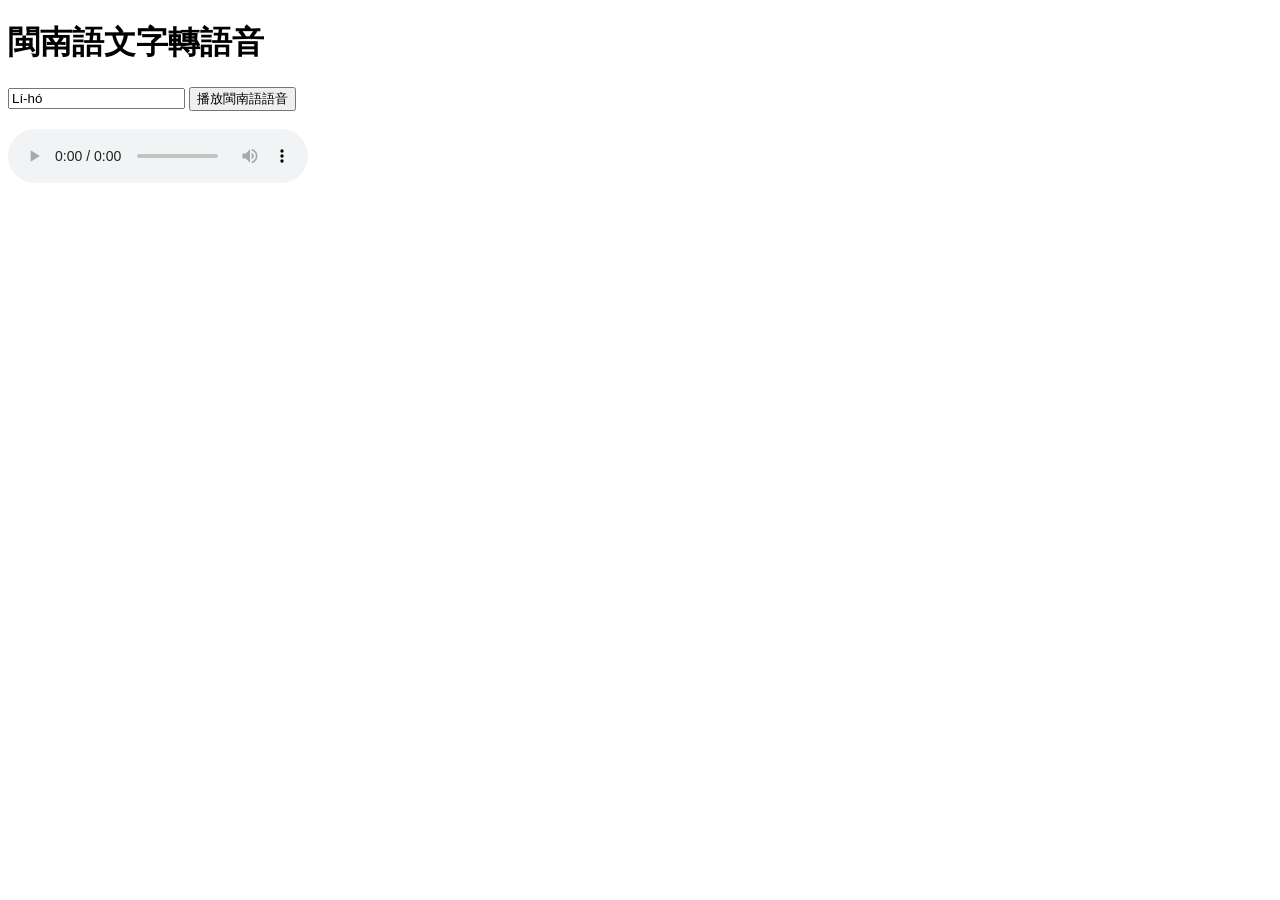
==== minnan.html @ d90189f7 "Update minnan.html" ====
<!DOCTYPE html>
<html lang="zh">
<head>
  <meta charset="UTF-8">
  <title>閩南語 TTS Demo</title>
  <link rel="icon" href="data:image/svg+xml,%3Csvg xmlns='http://www.w3.org/2000/svg' viewBox='0 0 64 64'%3E%3Ctext y='52' font-size='56'%3E🗣%3C/text%3E%3C/svg%3E" />
</head>
<body>
  <h1>閩南語文字轉語音</h1>

  <input id="textInput" type="text" value="Lí-hó"> <!-- 建議用台羅拼音 -->
  <button id="playTTS">播放閩南語語音</button>
  <br><br>
  <audio id="audioPlayer" controls></audio>
  <div id="errorMsg" style="color:red;"></div>

  <script>
    const API_URL = "https://happy0708-minnan-test.hf.space/gradio_api/call/v2/tts";
    const EVENT_URL = "https://happy0708-minnan-test.hf.space/gradio_api/call/v2/tts";

    async function pollEvent(eventId) {
      const url = `${EVENT_URL}/${eventId}`;
      for (let i = 0; i < 20; i++) {
        const response = await fetch(url, { method: "GET" });
        const text = await response.text();
        console.log("poll", i, text);

        try {
          const result = JSON.parse(text);
          const fileItem = result?.data?.[0];
          if (fileItem?.url) {
            return fileItem.url;
          }
          if (fileItem?.path) {
            return fileItem.path;
          }
        } catch {
          // ignore
        }

        await new Promise((resolve) => setTimeout(resolve, 1000));
      }
      return null;
    }

    document.getElementById("playTTS").addEventListener("click", async () => {
      const text = document.getElementById("textInput").value;
      const errorDiv = document.getElementById("errorMsg");
      errorDiv.textContent = "";

      try {
        const response = await fetch(API_URL, {
          method: "POST",
          headers: { "Content-Type": "application/json" },
          body: JSON.stringify({ text })
        });

        console.log("status", response.status);
        const bodyText = await response.text();
        console.log("body", bodyText);

        if (!response.ok) {
          errorDiv.textContent = "語音生成失敗：" + bodyText;
          return;
        }

        let result;
        try {
          result = JSON.parse(bodyText);
        } catch {
          errorDiv.textContent = "語音生成失敗：回傳內容不是 JSON";
          return;
        }

        const eventId = result?.event_id || result?.eventId;
        if (!eventId) {
          errorDiv.textContent = "語音生成失敗：Space 未回傳事件 ID";
          return;
        }

        const audioUrl = await pollEvent(eventId);
        if (!audioUrl) {
          errorDiv.textContent = "語音生成失敗：Space 未回傳音訊資料";
          return;
        }

        const normalizedAudioUrl = audioUrl.startsWith("http")
          ? audioUrl
          : `https://happy0708-minnan-test.hf.space/${audioUrl}`;

        const downloadUrl = normalizedAudioUrl.replace(
          "gradio_api/file=/",
          "gradio_api/file=/tmp/"
        );

        const audioResponse = await fetch(downloadUrl, {
          headers: { Accept: "audio/*" }
        });
        console.log("audio response status", audioResponse.status);
        console.log("audio response headers", Object.fromEntries(audioResponse.headers.entries()));

        if (!audioResponse.ok) {
          const text = await audioResponse.text();
          throw new Error(`無法下載音訊檔: ${audioResponse.status} ${text}`);
        }

        const arrayBuffer = await audioResponse.arrayBuffer();
        console.log("audio bytes", arrayBuffer.byteLength);

        const audioBlob = new Blob([arrayBuffer], { type: "audio/wav" });
        const audioUrlObject = URL.createObjectURL(audioBlob);
        const audio = document.getElementById("audioPlayer");
        audio.src = audioUrlObject;
        await audio.play();
      } catch (e) {
        errorDiv.textContent = "語音生成失敗：" + e.message;
      }
    });
  </script>
</body>
</html>
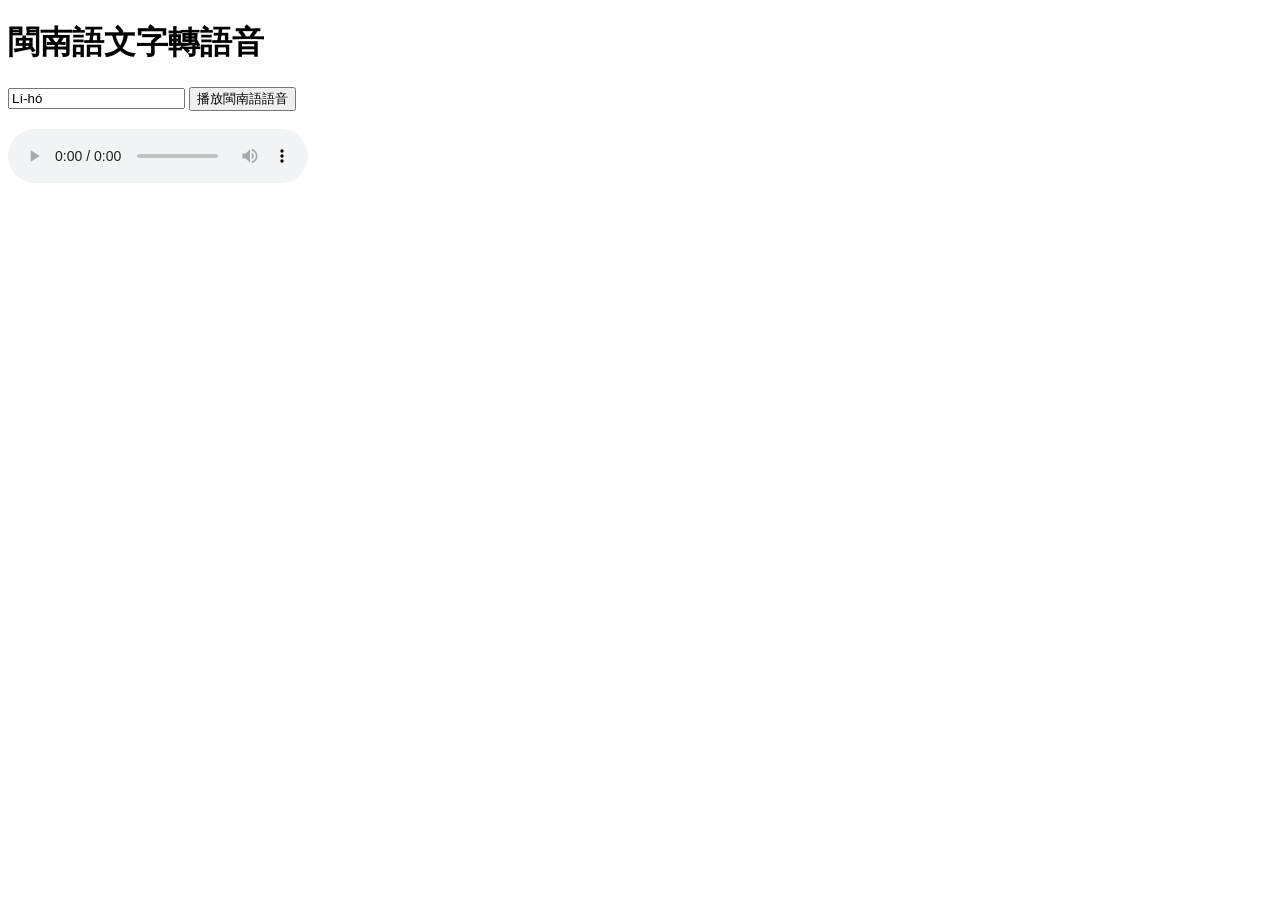
==== commit d2a09cbe: "Update minnan.html" ====
--- a/minnan.html
+++ b/minnan.html
@@ -88,10 +88,9 @@
           ? audioUrl
           : `https://happy0708-minnan-test.hf.space/${audioUrl}`;
 
-        const downloadUrl = normalizedAudioUrl.replace(
-          "gradio_api/file=/",
-          "gradio_api/file=/tmp/"
-        );
+        const downloadUrl = normalizedAudioUrl.startsWith("https://happy0708-minnan-test.hf.space/")
+          ? normalizedAudioUrl.replace("gradio_api/file=/", "gradio_api/file=/")
+          : normalizedAudioUrl;
 
         const audioResponse = await fetch(downloadUrl, {
           headers: { Accept: "audio/*" }
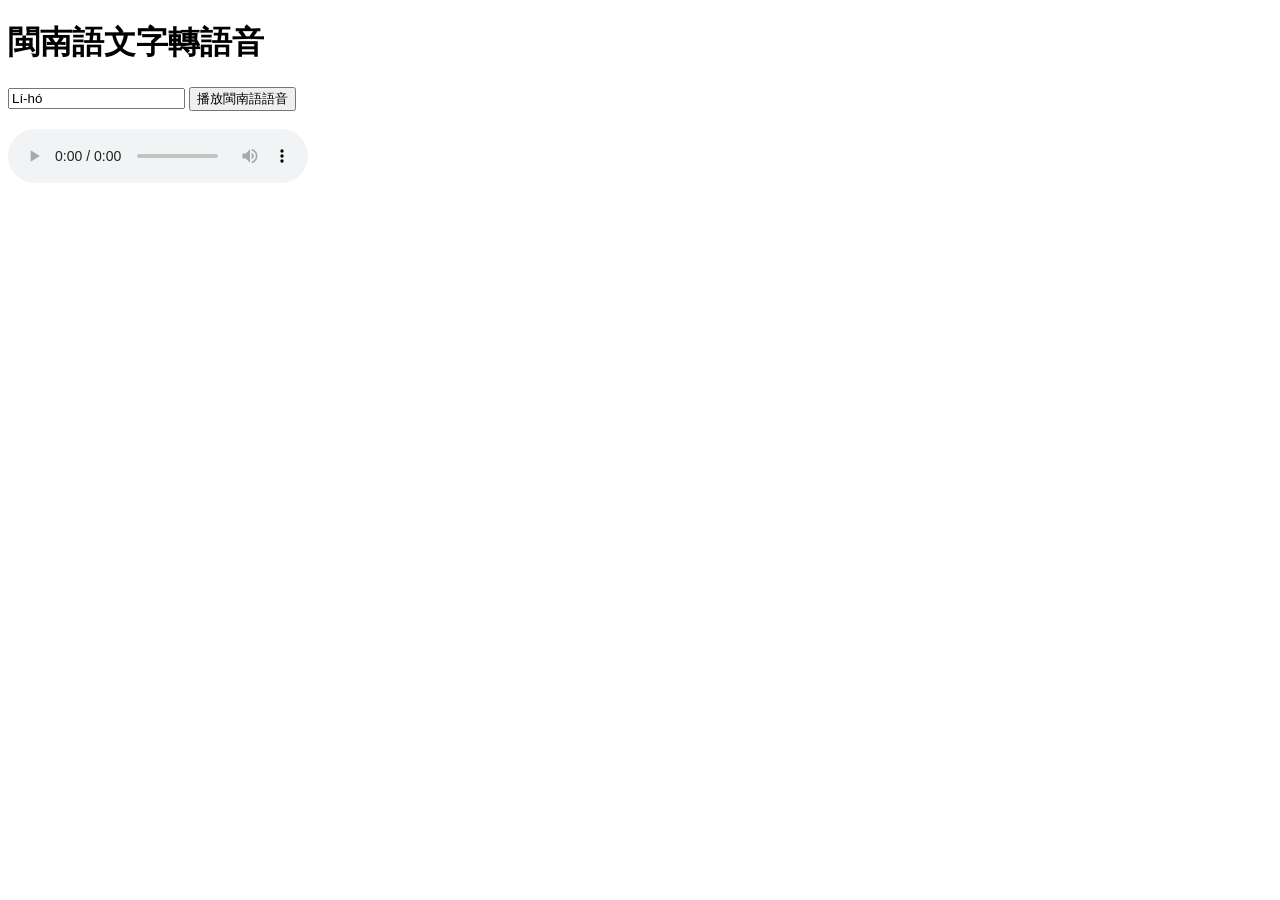
==== commit 6e84ce09: "Update minnan.html" ====
--- a/minnan.html
+++ b/minnan.html
@@ -88,9 +88,9 @@
           ? audioUrl
           : `https://happy0708-minnan-test.hf.space/${audioUrl}`;
 
-        const downloadUrl = normalizedAudioUrl.startsWith("https://happy0708-minnan-test.hf.space/")
+        const downloadUrl = normalizedAudioUrl.includes("gradio_api/file=/")
           ? normalizedAudioUrl.replace("gradio_api/file=/", "gradio_api/file=/")
-          : normalizedAudioUrl;
+          : `https://happy0708-minnan-test.hf.space/gradio_api/file=${encodeURIComponent(normalizedAudioUrl.split("file=")[1] || normalizedAudioUrl)}`;
 
         const audioResponse = await fetch(downloadUrl, {
           headers: { Accept: "audio/*" }
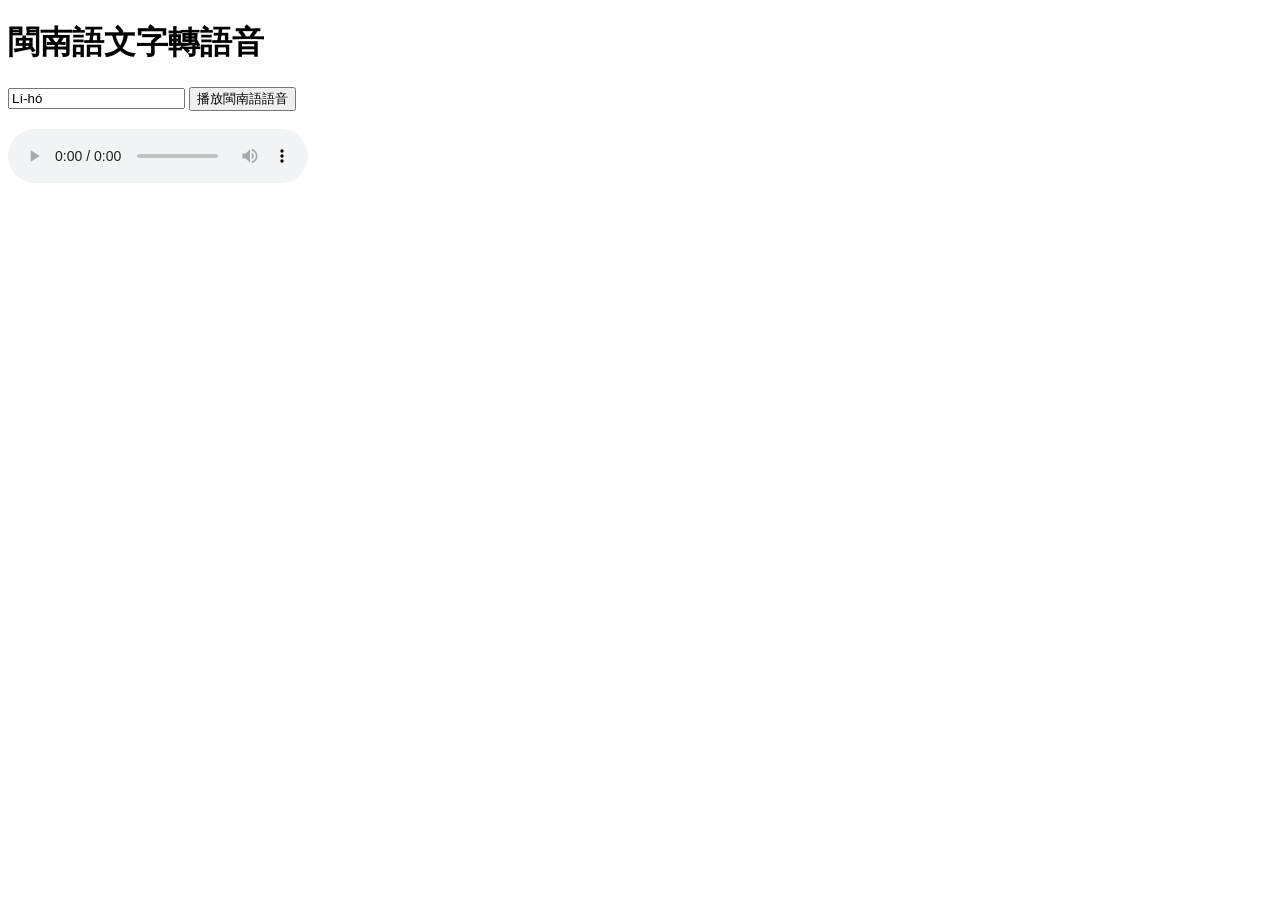
==== commit 28dac8d4: "Update minnan.html" ====
--- a/minnan.html
+++ b/minnan.html
@@ -88,9 +88,13 @@
           ? audioUrl
           : `https://happy0708-minnan-test.hf.space/${audioUrl}`;
 
-        const downloadUrl = normalizedAudioUrl.includes("gradio_api/file=/")
-          ? normalizedAudioUrl.replace("gradio_api/file=/", "gradio_api/file=/")
-          : `https://happy0708-minnan-test.hf.space/gradio_api/file=${encodeURIComponent(normalizedAudioUrl.split("file=")[1] || normalizedAudioUrl)}`;
+        const filePath = normalizedAudioUrl.includes("file=")
+          ? decodeURIComponent(normalizedAudioUrl.split("file=")[1])
+          : normalizedAudioUrl;
+
+        const downloadUrl = `https://happy0708-minnan-test.hf.space/gradio_api/file=${encodeURIComponent(filePath)}`;
+
+        console.log("downloadUrl", downloadUrl);
 
         const audioResponse = await fetch(downloadUrl, {
           headers: { Accept: "audio/*" }
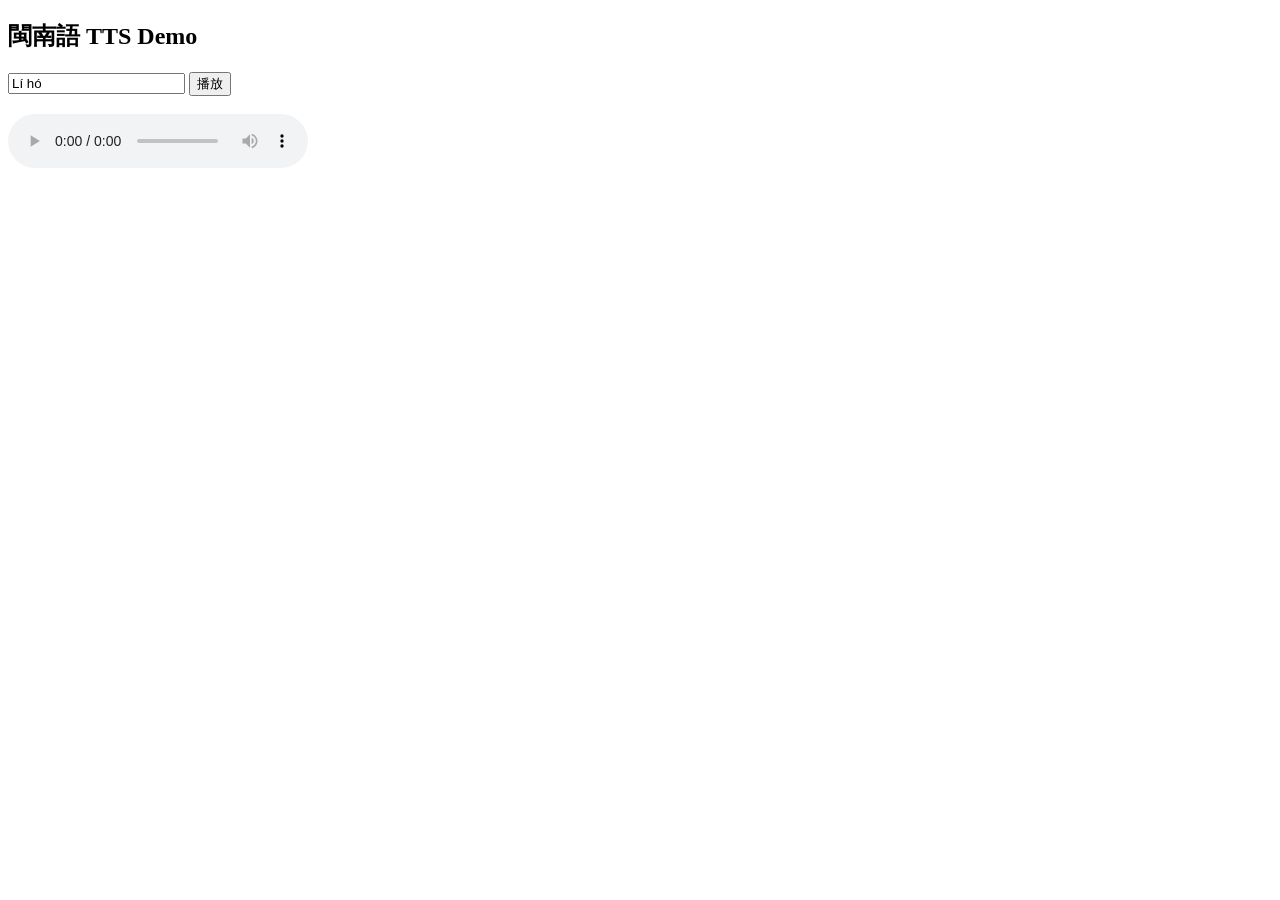
==== commit b686d7ff: "Update minnan.html" ====
--- a/minnan.html
+++ b/minnan.html
@@ -1,124 +1,128 @@
 <!DOCTYPE html>
-<html lang="zh">
+<html lang="zh-TW">
 <head>
-  <meta charset="UTF-8">
-  <title>閩南語 TTS Demo</title>
-  <link rel="icon" href="data:image/svg+xml,%3Csvg xmlns='http://www.w3.org/2000/svg' viewBox='0 0 64 64'%3E%3Ctext y='52' font-size='56'%3E🗣%3C/text%3E%3C/svg%3E" />
+<meta charset="UTF-8">
+<title>閩南語 TTS Demo</title>
 </head>
+
 <body>
-  <h1>閩南語文字轉語音</h1>
 
-  <input id="textInput" type="text" value="Lí-hó"> <!-- 建議用台羅拼音 -->
-  <button id="playTTS">播放閩南語語音</button>
-  <br><br>
-  <audio id="audioPlayer" controls></audio>
-  <div id="errorMsg" style="color:red;"></div>
+<h2>閩南語 TTS Demo</h2>
 
-  <script>
-    const API_URL = "https://happy0708-minnan-test.hf.space/gradio_api/call/v2/tts";
-    const EVENT_URL = "https://happy0708-minnan-test.hf.space/gradio_api/call/v2/tts";
+<input
+    id="textInput"
+    type="text"
+    value="Lí hó"
+/>
 
-    async function pollEvent(eventId) {
-      const url = `${EVENT_URL}/${eventId}`;
-      for (let i = 0; i < 20; i++) {
-        const response = await fetch(url, { method: "GET" });
-        const text = await response.text();
-        console.log("poll", i, text);
+<button id="playBtn">
+播放
+</button>
 
-        try {
-          const result = JSON.parse(text);
-          const fileItem = result?.data?.[0];
-          if (fileItem?.url) {
-            return fileItem.url;
-          }
-          if (fileItem?.path) {
-            return fileItem.path;
-          }
-        } catch {
-          // ignore
+<br><br>
+
+<audio
+    id="audioPlayer"
+    controls
+></audio>
+
+<p id="msg" style="color:red;"></p>
+
+<script>
+
+const SPACE = "https://happy0708-minnan-test.hf.space";
+
+const API = `${SPACE}/gradio_api/call/v2/tts`;
+
+async function pollEvent(eventId){
+
+    const pollUrl = `${API}/${eventId}`;
+
+    while(true){
+
+        const res = await fetch(pollUrl);
+
+        const text = await res.text();
+
+        console.log(text);
+
+        // 找 data:
+        const match = text.match(/data:\s*(.+)/);
+
+        if(match){
+
+            const data = JSON.parse(match[1]);
+
+            if(data.length>0 && data[0].url){
+
+                return data[0].url;
+
+            }
+
         }
 
-        await new Promise((resolve) => setTimeout(resolve, 1000));
-      }
-      return null;
+        // 完成前每秒查一次
+        await new Promise(r=>setTimeout(r,1000));
+
     }
 
-    document.getElementById("playTTS").addEventListener("click", async () => {
-      const text = document.getElementById("textInput").value;
-      const errorDiv = document.getElementById("errorMsg");
-      errorDiv.textContent = "";
+}
 
-      try {
-        const response = await fetch(API_URL, {
-          method: "POST",
-          headers: { "Content-Type": "application/json" },
-          body: JSON.stringify({ text })
+document.getElementById("playBtn").onclick = async ()=>{
+
+    const msg=document.getElementById("msg");
+    msg.textContent="";
+
+    try{
+
+        const text=document.getElementById("textInput").value;
+
+        const res=await fetch(API,{
+            method:"POST",
+            headers:{
+                "Content-Type":"application/json"
+            },
+            body:JSON.stringify({
+                text:text
+            })
         });
 
-        console.log("status", response.status);
-        const bodyText = await response.text();
-        console.log("body", bodyText);
+        console.log("status",res.status);
 
-        if (!response.ok) {
-          errorDiv.textContent = "語音生成失敗：" + bodyText;
-          return;
+        const body=await res.json();
+
+        console.log(body);
+
+        const eventId=body.event_id;
+
+        if(!eventId){
+
+            throw new Error("沒有 event_id");
+
         }
 
-        let result;
-        try {
-          result = JSON.parse(bodyText);
-        } catch {
-          errorDiv.textContent = "語音生成失敗：回傳內容不是 JSON";
-          return;
-        }
+        const audioUrl=await pollEvent(eventId);
 
-        const eventId = result?.event_id || result?.eventId;
-        if (!eventId) {
-          errorDiv.textContent = "語音生成失敗：Space 未回傳事件 ID";
-          return;
-        }
+        console.log(audioUrl);
 
-        const audioUrl = await pollEvent(eventId);
-        if (!audioUrl) {
-          errorDiv.textContent = "語音生成失敗：Space 未回傳音訊資料";
-          return;
-        }
+        const player=document.getElementById("audioPlayer");
 
-        const normalizedAudioUrl = audioUrl.startsWith("http")
-          ? audioUrl
-          : `https://happy0708-minnan-test.hf.space/${audioUrl}`;
+        player.src=audioUrl;
 
-        const filePath = normalizedAudioUrl.includes("file=")
-          ? decodeURIComponent(normalizedAudioUrl.split("file=")[1])
-          : normalizedAudioUrl;
+        await player.play();
 
-        const downloadUrl = `https://happy0708-minnan-test.hf.space/gradio_api/file=${encodeURIComponent(filePath)}`;
+    }
+    catch(err){
 
-        console.log("downloadUrl", downloadUrl);
+        console.error(err);
 
-        const audioResponse = await fetch(downloadUrl, {
-          headers: { Accept: "audio/*" }
-        });
-        console.log("audio response status", audioResponse.status);
-        console.log("audio response headers", Object.fromEntries(audioResponse.headers.entries()));
+        msg.textContent=err.message;
 
-        if (!audioResponse.ok) {
-          const text = await audioResponse.text();
-          throw new Error(`無法下載音訊檔: ${audioResponse.status} ${text}`);
-        }
+    }
 
-        const arrayBuffer = await audioResponse.arrayBuffer();
-        console.log("audio bytes", arrayBuffer.byteLength);
+}
 
-        const audioBlob = new Blob([arrayBuffer], { type: "audio/wav" });
-        const audioUrlObject = URL.createObjectURL(audioBlob);
-        const audio = document.getElementById("audioPlayer");
-        audio.src = audioUrlObject;
-        await audio.play();
-      } catch (e) {
-        errorDiv.textContent = "語音生成失敗：" + e.message;
-      }
-    });
-  </script>
+</script>
+
 </body>
 </html>
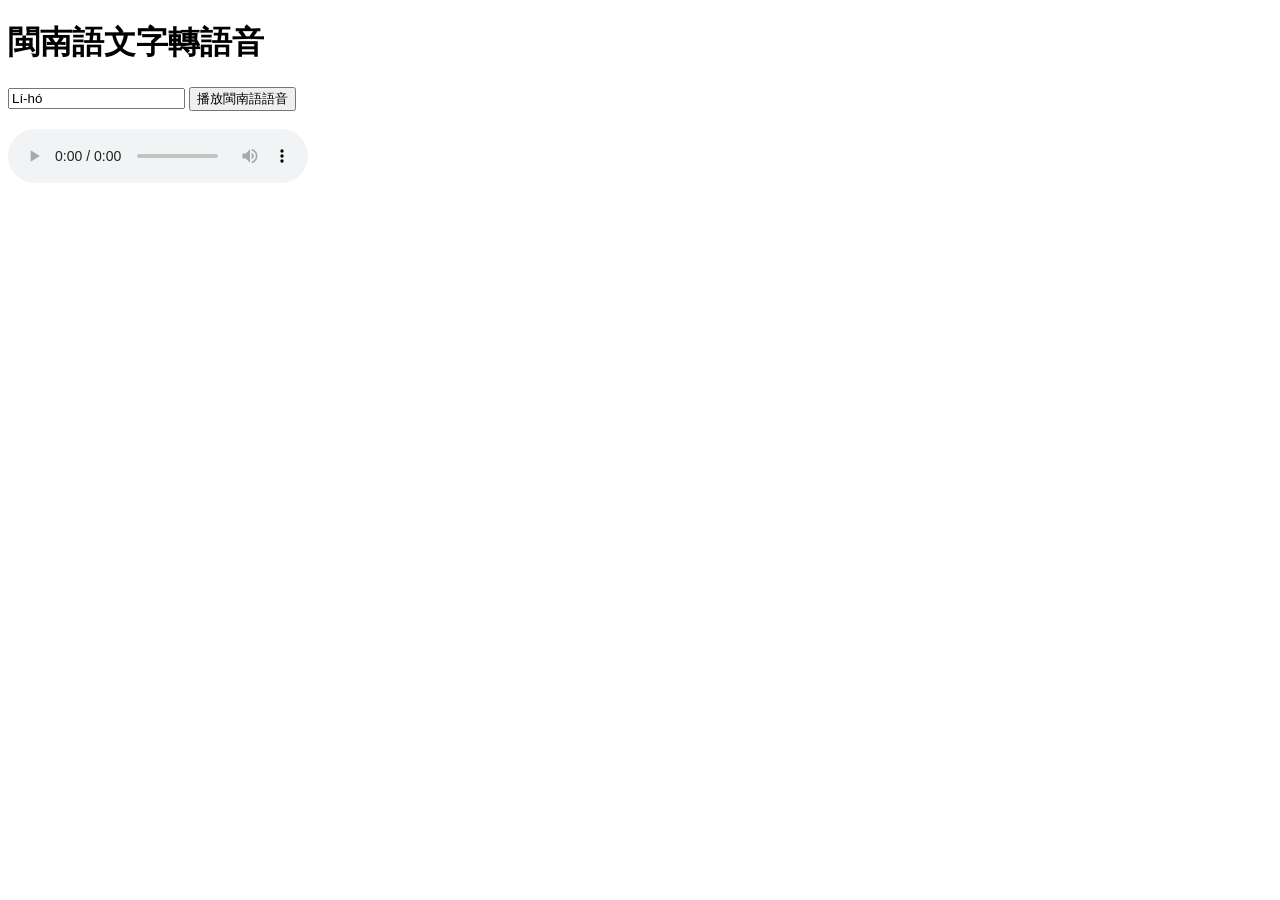
==== commit 79078b1a: "Update minnan.html" ====
--- a/minnan.html
+++ b/minnan.html
@@ -1,128 +1,134 @@
 <!DOCTYPE html>
-<html lang="zh-TW">
+<html lang="zh">
 <head>
-<meta charset="UTF-8">
-<title>閩南語 TTS Demo</title>
+  <meta charset="UTF-8">
+  <title>閩南語 TTS Demo</title>
+  <link rel="icon" href="data:image/svg+xml,%3Csvg xmlns='http://www.w3.org/2000/svg' viewBox='0 0 64 64'%3E%3Ctext y='52' font-size='56'%3E🗣%3C/text%3E%3C/svg%3E" />
 </head>
+<body>
+  <h1>閩南語文字轉語音</h1>
 
-<body>
+  <input id="textInput" type="text" value="Lí-hó"> <!-- 建議用台羅拼音 -->
+  <button id="playTTS">播放閩南語語音</button>
+  <br><br>
+  <audio id="audioPlayer" controls></audio>
+  <div id="errorMsg" style="color:red;"></div>
 
-<h2>閩南語 TTS Demo</h2>
+  <script>
+    const API_URL = "https://happy0708-minnan-test.hf.space/gradio_api/call/v2/tts";
+    const EVENT_URL = "https://happy0708-minnan-test.hf.space/gradio_api/call/v2/tts";
 
-<input
-    id="textInput"
-    type="text"
-    value="Lí hó"
-/>
+    async function pollEvent(eventId) {
+      const url = `${EVENT_URL}/${eventId}`;
+      for (let i = 0; i < 20; i++) {
+        const response = await fetch(url, { method: "GET" });
+        const text = await response.text();
+        console.log("poll", i, text);
 
-<button id="playBtn">
-播放
-</button>
-
-<br><br>
-
-<audio
-    id="audioPlayer"
-    controls
-></audio>
-
-<p id="msg" style="color:red;"></p>
-
-<script>
-
-const SPACE = "https://happy0708-minnan-test.hf.space";
-
-const API = `${SPACE}/gradio_api/call/v2/tts`;
-
-async function pollEvent(eventId){
-
-    const pollUrl = `${API}/${eventId}`;
-
-    while(true){
-
-        const res = await fetch(pollUrl);
-
-        const text = await res.text();
-
-        console.log(text);
-
-        // 找 data:
-        const match = text.match(/data:\s*(.+)/);
-
-        if(match){
-
-            const data = JSON.parse(match[1]);
-
-            if(data.length>0 && data[0].url){
-
-                return data[0].url;
-
-            }
-
+        try {
+          const result = JSON.parse(text);
+          const fileItem = result?.data?.[0];
+          if (fileItem?.url) {
+            return fileItem.url;
+          }
+          if (fileItem?.path) {
+            return fileItem.path;
+          }
+        } catch {
+          // ignore
         }
 
-        // 完成前每秒查一次
-        await new Promise(r=>setTimeout(r,1000));
-
+        await new Promise((resolve) => setTimeout(resolve, 1000));
+      }
+      return null;
     }
 
-}
+    document.getElementById("playTTS").addEventListener("click", async () => {
+      const text = document.getElementById("textInput").value;
+      const errorDiv = document.getElementById("errorMsg");
+      errorDiv.textContent = "";
 
-document.getElementById("playBtn").onclick = async ()=>{
-
-    const msg=document.getElementById("msg");
-    msg.textContent="";
-
-    try{
-
-        const text=document.getElementById("textInput").value;
-
-        const res=await fetch(API,{
-            method:"POST",
-            headers:{
-                "Content-Type":"application/json"
-            },
-            body:JSON.stringify({
-                text:text
-            })
+      try {
+        const response = await fetch(API_URL, {
+          method: "POST",
+          headers: { "Content-Type": "application/json" },
+          body: JSON.stringify({ text })
         });
 
-        console.log("status",res.status);
+        console.log("status", response.status);
+        const bodyText = await response.text();
+        console.log("body", bodyText);
 
-        const body=await res.json();
-
-        console.log(body);
-
-        const eventId=body.event_id;
-
-        if(!eventId){
-
-            throw new Error("沒有 event_id");
-
+        if (!response.ok) {
+          errorDiv.textContent = "語音生成失敗：" + bodyText;
+          return;
         }
 
-        const audioUrl=await pollEvent(eventId);
+        let result;
+        try {
+          result = JSON.parse(bodyText);
+        } catch {
+          errorDiv.textContent = "語音生成失敗：回傳內容不是 JSON";
+          return;
+        }
 
-        console.log(audioUrl);
+        const eventId = result?.event_id || result?.eventId;
+        if (!eventId) {
+          errorDiv.textContent = "語音生成失敗：Space 未回傳事件 ID";
+          return;
+        }
 
-        const player=document.getElementById("audioPlayer");
+        const audioUrl = await pollEvent(eventId);
+        if (!audioUrl) {
+          errorDiv.textContent = "語音生成失敗：Space 未回傳音訊資料";
+          return;
+        }
 
-        player.src=audioUrl;
+        const normalizedAudioUrl = audioUrl.startsWith("http")
+          ? audioUrl
+          : `https://happy0708-minnan-test.hf.space/${audioUrl}`;
 
-        await player.play();
+        const filePath = normalizedAudioUrl.includes("file=")
+          ? decodeURIComponent(normalizedAudioUrl.split("file=")[1])
+          : normalizedAudioUrl;
 
-    }
-    catch(err){
+        const downloadUrl = `https://happy0708-minnan-test.hf.space/gradio_api/file=${encodeURIComponent(filePath)}`;
 
-        console.error(err);
+        console.log("downloadUrl", downloadUrl);
 
-        msg.textContent=err.message;
+        const audioResponse = await fetch(downloadUrl, {
+          headers: { Accept: "audio/*" }
+        });
+        console.log("audio response status", audioResponse.status);
+        console.log("audio response headers", Object.fromEntries(audioResponse.headers.entries()));
 
-    }
+        if (!audioResponse.ok) {
+          const text = await audioResponse.text();
+          throw new Error(`無法下載音訊檔: ${audioResponse.status} ${text}`);
+        }
 
-}
+        const arrayBuffer = await audioResponse.arrayBuffer();
+        console.log("audio bytes", arrayBuffer.byteLength);
 
-</script>
+        const audioBlob = new Blob([arrayBuffer], { type: audioResponse.headers.get("content-type") || "audio/wav" });
+        const audioUrlObject = URL.createObjectURL(audioBlob);
+        const audio = document.getElementById("audioPlayer");
+        audio.src = audioUrlObject;
+        audio.load();
 
+        audio.addEventListener("canplaythrough", () => {
+          audio.play().catch((playError) => {
+            errorDiv.textContent = "播放失敗：" + playError.message;
+          });
+        }, { once: true });
+
+        audio.addEventListener("error", () => {
+          errorDiv.textContent = "播放失敗：音訊格式無法被瀏覽器播放";
+        }, { once: true });
+      } catch (e) {
+        errorDiv.textContent = "語音生成失敗：" + e.message;
+      }
+    });
+  </script>
 </body>
 </html>
